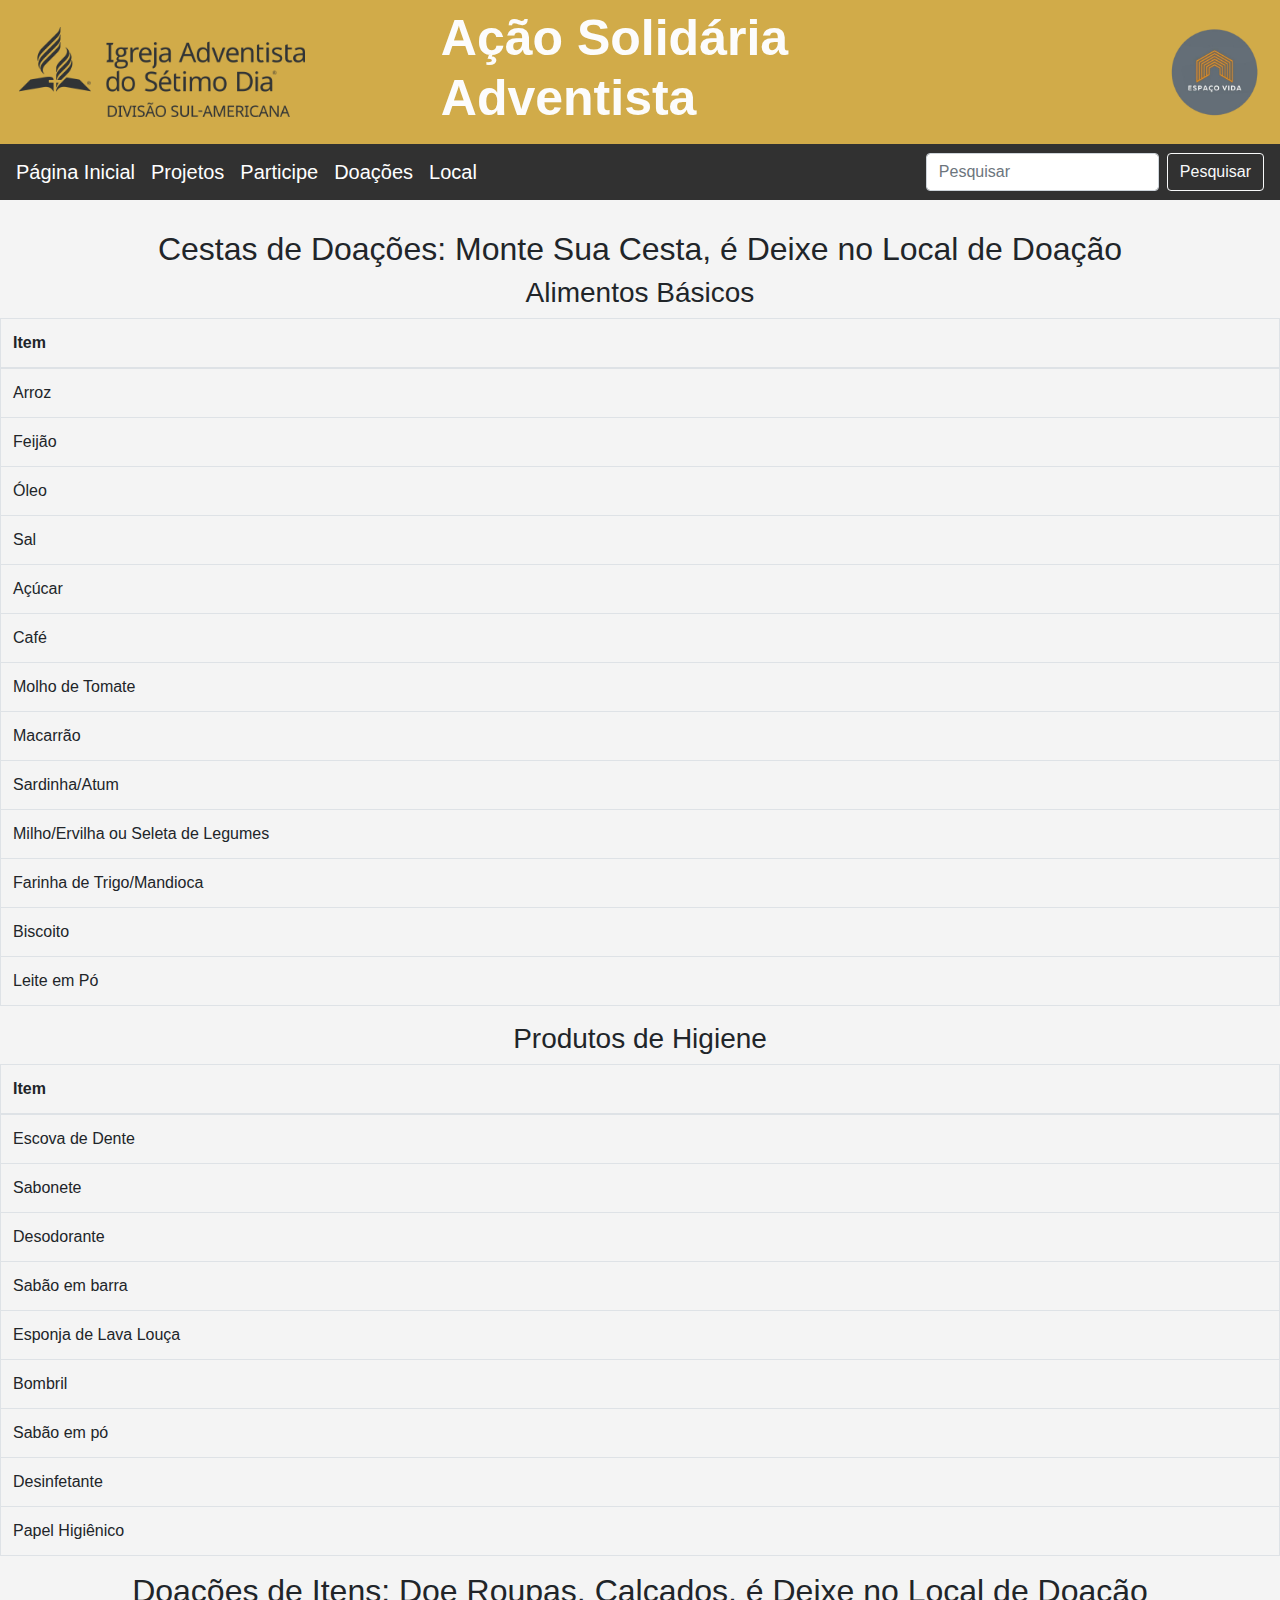
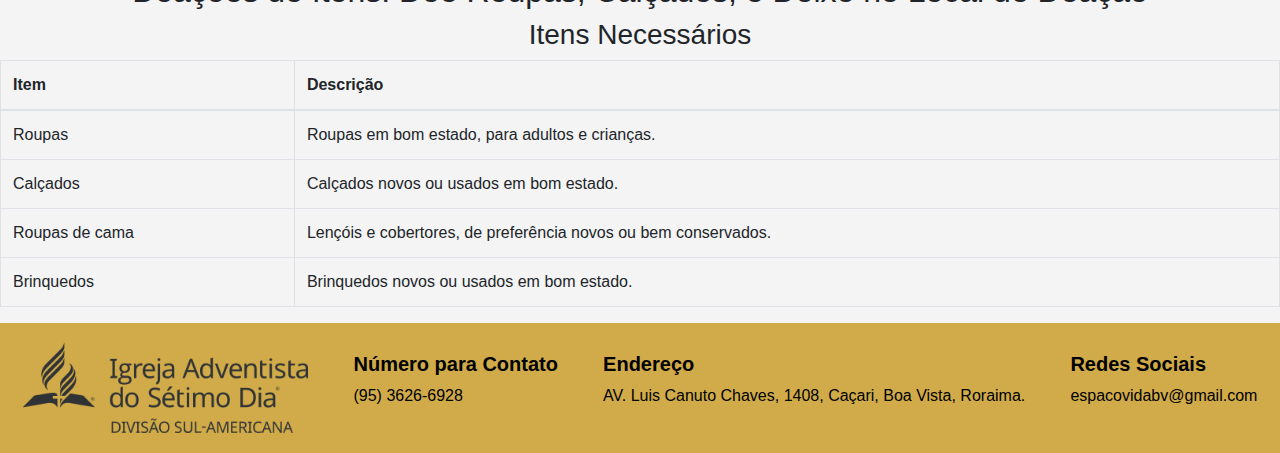
==== doacoes.html @ 02629b8f "crie pastar para cada menu" ====
<!DOCTYPE html>
<html lang="en">

<head>
    <meta charset="UTF-8">
    <meta name="viewport" content="width=device-width, initial-scale=1.0">
    <title>Ação Solidária Adventista</title>
    <link href="https://stackpath.bootstrapcdn.com/bootstrap/4.5.2/css/bootstrap.min.css" rel="stylesheet">
    <link rel="stylesheet" href="styles.css">
</head>
<body>
    <!-- Cabeçalho -->
    <header class="py-2 header-custom">
        <div class="header-container d-flex align-items-center ">
            <img src="./imagens/logo_adventistas.png" alt="Logo" class="img-fluid mr-auto" style="max-height: 90px;">
            <h1 class="flex-grow-1 text-left ml-3">Ação Solidária Adventista</h1>
            <img src="./imagens/logo_espaço_vida-removebg-preview.png" alt="Logo" class="img-fluid mr-auto"
                style="max-height: 90px;">
        </div>
    </header>
    <!-- Barra de navegação -->
    <nav class="navbar navbar-expand-lg navbar-light">
        <a class="navbar-brand text-white mr-3" href="./index.html" onclick="carregarConteudo('home')">Página Inicial</a>
        <a class="navbar-brand text-white mr-3" href="./projetos.html">Projetos</a>
        <a class="navbar-brand text-white mr-3" href="./participe.html" >Participe</a>
        <a class="navbar-brand text-white mr-3" href="./doacoes.html">Doações</a>
        <a class="navbar-brand text-white mr-3" href="./local.html" >Local</a>
        <form class="form-inline ml-auto">
            <input class="form-control mr-sm-2" type="search" placeholder="Pesquisar" aria-label="Pesquisar">
            <button class="btn btn-outline-light my-2 my-sm-0" type="submit">Pesquisar</button>
        </form>
    </nav>
    <h2 class="text-center">Cestas de Doações: Monte Sua Cesta, é Deixe no Local de Doação</h2>
        
                    <!-- Primeira Tabela -->
                    <h3 class="text-center">Alimentos Básicos</h3>
                    <table class="table table-bordered">
                        <thead>
                            <tr>
                                <th scope="col">Item</th>
                            </tr>
                        </thead>
                        <tbody>
                            <tr>
                                <td>Arroz</td>
                            </tr>
                            <tr>
                                <td>Feijão</td>
                            </tr>
                            <tr>
                                <td>Óleo</td>
                            </tr>
                            <tr>
                                <td>Sal</td>
                            </tr>
                            <tr>
                                <td>Açúcar</td>
                            </tr>
                            <tr>
                                <td>Café</td>
                            </tr>
                            <tr>
                                <td>Molho de Tomate</td>
                            </tr>
                            <tr>
                                <td>Macarrão</td>
                            </tr>
                            <tr>
                                <td>Sardinha/Atum</td>
                            </tr>
                            <tr>
                                <td>Milho/Ervilha ou Seleta de Legumes</td>
                            </tr>
                            <tr>
                                <td>Farinha de Trigo/Mandioca</td>
                            </tr>
                            <tr>
                                <td>Biscoito</td>
                            </tr>
                            <tr>
                                <td>Leite em Pó</td>
                            </tr>
                        </tbody>
                    </table>
                    <!-- Segunda Tabela -->
                    <h3 class="text-center">Produtos de Higiene</h3>
                    <table class="table table-bordered">
                        <thead>
                            <tr>
                                <th scope="col">Item</th>
                            </tr>
                        </thead>
                        <tbody>
                            <tr>
                                <td>Escova de Dente</td>
                            </tr>
                            <tr>
                                <td>Sabonete</td>
                            </tr>
                            <tr>
                                <td>Desodorante</td>
                            </tr>
                            <tr>
                                <td>Sabão em barra</td>
                            </tr>
                            <tr>
                                <td>Esponja de Lava Louça</td>
                            </tr>
                            <tr>
                                <td>Bombril</td>
                            </tr>
                            <tr>
                                <td>Sabão em pó</td>
                            </tr>
                            <tr>
                                <td>Desinfetante</td>
                            </tr>
                            <tr>
                                <td>Papel Higiênico</td>
                            </tr>
                        </tbody>
                    </table>

                    <h2 class="text-center">Doações de Itens: Doe Roupas, Calçados, é Deixe no Local de Doação</h2>
                    <!-- Terceira Tabela -->
                    <h3 class="text-center">Itens Necessários</h3>
                    <table class="table table-bordered">
                        <thead>
                            <tr>
                                <th scope="col">Item</th>
                                <th scope="col">Descrição</th>
                            </tr>
                        </thead>
                        <tbody>
                            <tr>
                                <td>Roupas</td>
                                <td>Roupas em bom estado, para adultos e crianças.</td>
                            </tr>
                            <tr>
                                <td>Calçados</td>
                                <td>Calçados novos ou usados em bom estado.</td>
                            </tr>
                            <tr>
                                <td>Roupas de cama</td>
                                <td>Lençóis e cobertores, de preferência novos ou bem conservados.</td>
                            </tr>
                            <tr>
                                <td>Brinquedos</td>
                                <td>Brinquedos novos ou usados em bom estado.</td>
                            </tr>
                        </tbody>
                    </table>
    <!-- Rodapé -->
    <footer class="footer-custom">
        <div class="d-flex justify-content-around align-items-center">
            <div>
                <img src="./imagens/logo_adventistas.png" alt="Logo" class="img-fluid" style="max-height: 90px;">
            </div>
            <div>
                <h5><strong>Número para Contato</strong></h5>
                <p>(95) 3626-6928</p>
            </div>
            <div>
                <h5><strong>Endereço</strong></h5>
                <p>AV. Luis Canuto Chaves, 1408, Caçari, Boa Vista, Roraima.</p>
            </div>
            <div>
                <h5><strong>Redes Sociais</strong></h5>             
                <p>espacovidabv@gmail.com</p>
            </div>
        </div>
    </footer>
</body>

</html>
---- styles.css ----
/* Estilizando o corpo (body) da página */
body {
    font-family: Arial, sans-serif; /* Fonte do texto */
    background-color: #f4f4f4; /* Cor de fundo */
    padding: 0px; /* Espaçamento ao redor */
}

 /* Centralizando o conteúdo do cabeçalho */
 .header-container {
    display: flex;
    align-items: center; /* Alinha a imagem e o título na mesma linha */
    padding-left: 20px;
    padding-right: 20px;
    gap: 120px; /* Aumente esse valor para afastar mais a imagem do texto */
}

/* Ajustando a imagem da igreja */
.header-container img {
    max-height: 70px; /* Define um tamanho máximo */
    margin-right: 20px; /* Espaço entre a imagem e o título */
    margin-left: -1px;  /* Afasta a imagem mais para a esquerda */
}

/* Estilizando o título */
.header-container h1 {
    font-size: 50px; /* Ajusta o tamanho do título */
    font-weight: bold;
    text-align: center;
    margin-left: 50px; /* Garante um espaço entre a imagem e o título */
    color: rgb(252, 252, 252);
}

/* Separar a navegação do slide */
nav {
    margin-bottom: 30px; /* Adiciona uma margem entre a navegação e o slide */
}

.navbar-brand {
    margin-right: 15px; /* Aumente ou diminua conforme necessário */
}

/* Ajustar o tamanho do carousel */
#carouselExampleControls {
    max-width: 100%; /* Define o carousel para ocupar 70% da largura da tela */
    margin-left: 0; /* Garante que o carousel fique alinhado à esquerda */
    margin-right: auto; /* Garante que ele não fique empurrado para a direita */
}

/* Ajustar o tamanho das imagens dentro do carousel */
#carouselExampleControls .carousel-inner img {
    width: 100%; /* As imagens ocupam 100% da largura do carousel */
    height: auto; /* Mantém a proporção da imagem */
}

.header-custom {
    background-color: #d1ab49; /* No seu styles.css */
    color: rgb(255, 255, 255); /* Texto branco */
    width: 100%; /* Ocupa toda a largura da página */
    padding: 15px 0; /* Adiciona espaçamento interno */
}

/* Adicionando a cor cinza escuro na barra de navegação */
.navbar {
    background-color: #313131; /* Cor cinza escuro */
}

/* No seu styles.css */
.footer-custom {
    background-color: #d1ab49; /* Cinza escuro */
    color: rgb(0, 0, 0);
    padding: 20px 0;
}
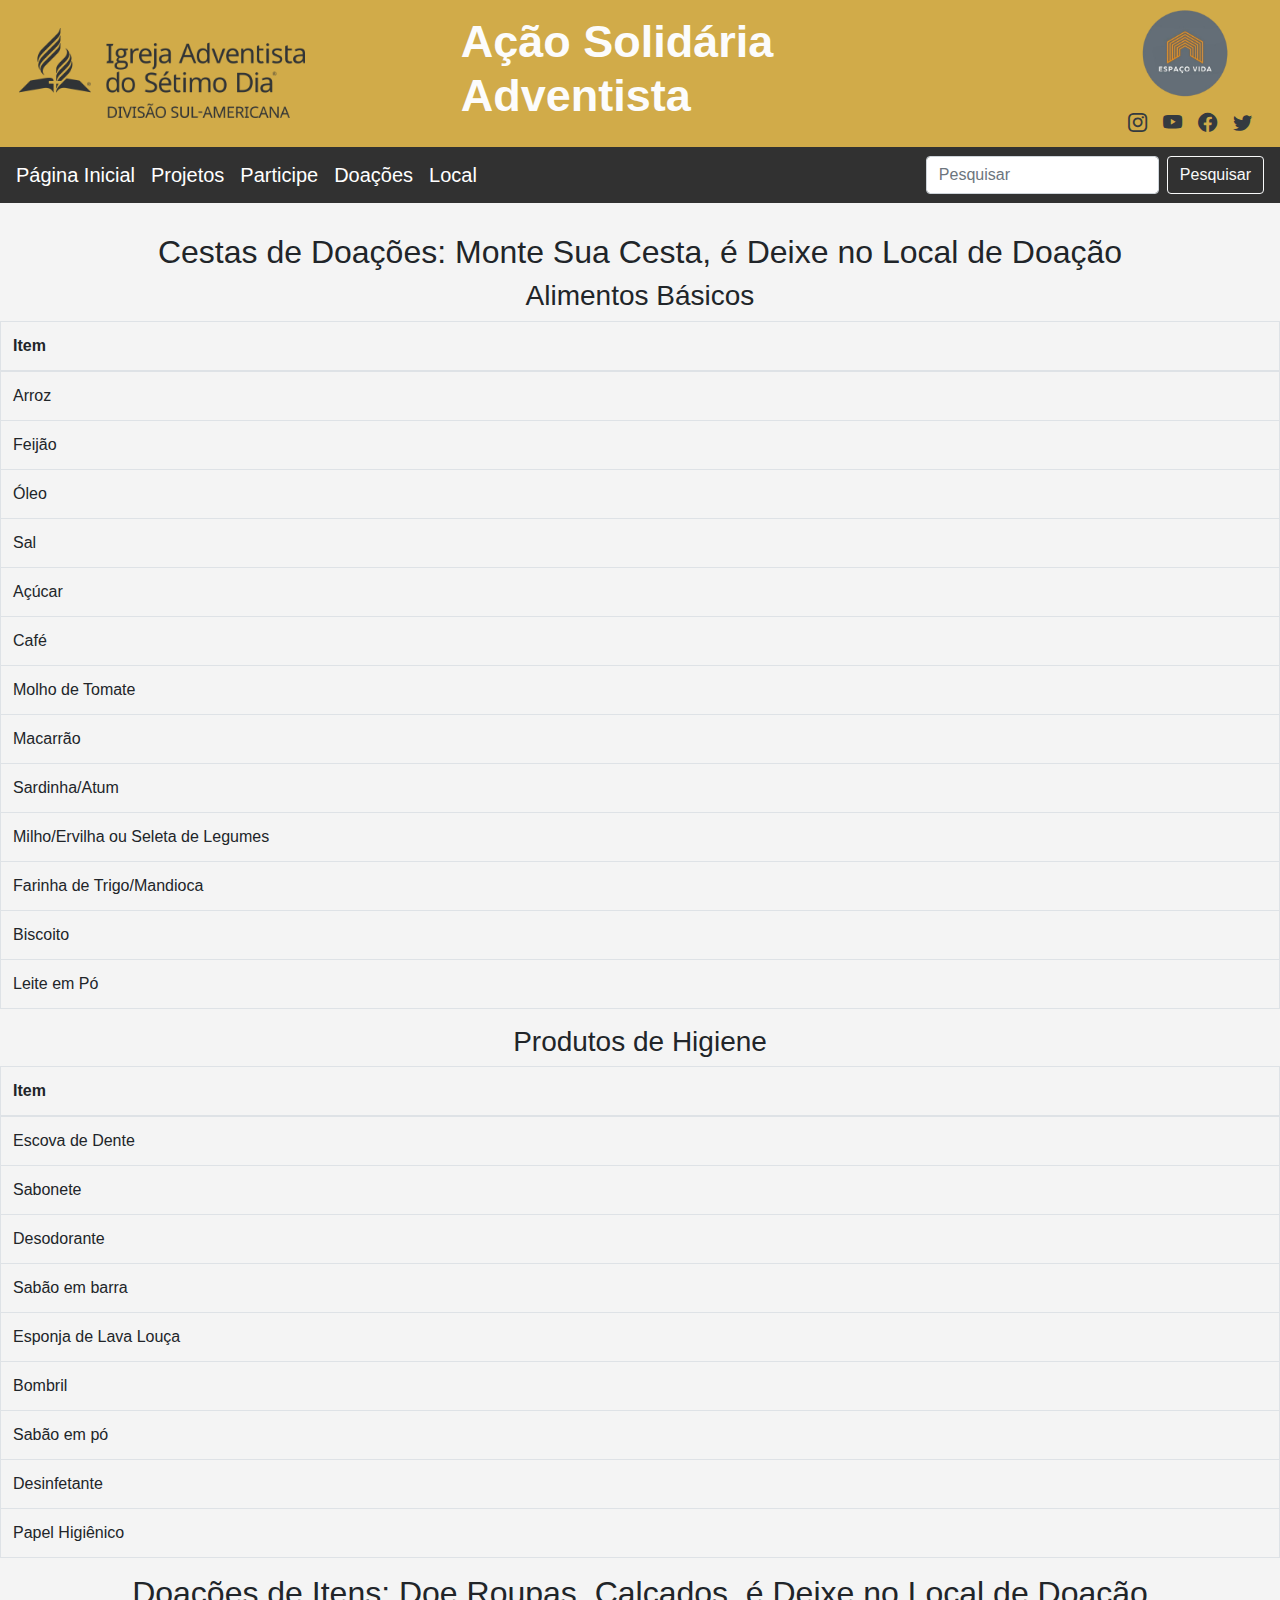
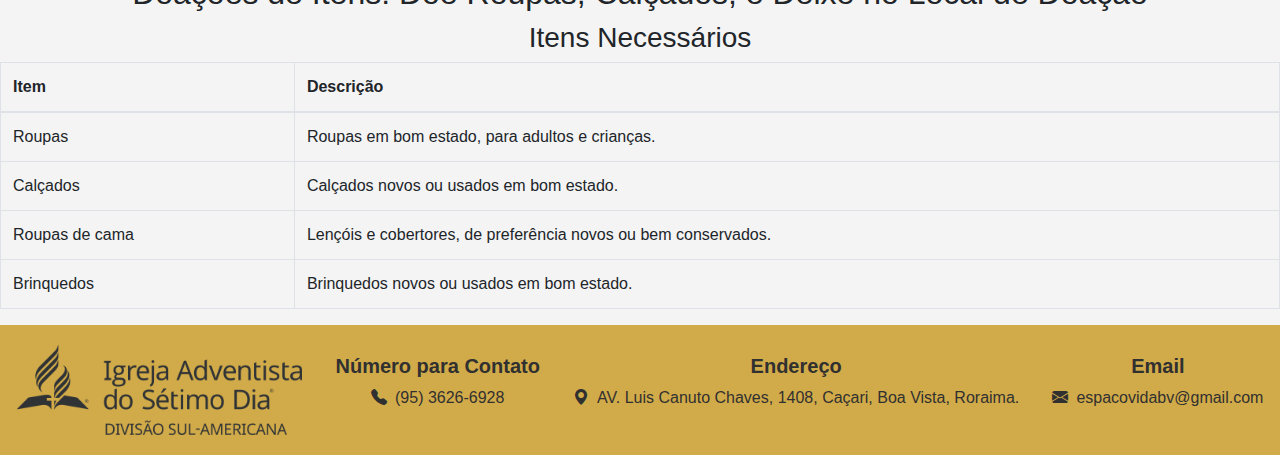
==== commit e9abc0e3: "coloquei os icones" ====
--- a/doacoes.html
+++ b/doacoes.html
@@ -7,15 +7,38 @@
     <title>Ação Solidária Adventista</title>
     <link href="https://stackpath.bootstrapcdn.com/bootstrap/4.5.2/css/bootstrap.min.css" rel="stylesheet">
     <link rel="stylesheet" href="styles.css">
+    <link href="https://cdn.jsdelivr.net/npm/bootstrap-icons@1.11.3/font/bootstrap-icons.css" rel="stylesheet">
 </head>
 <body>
     <!-- Cabeçalho -->
     <header class="py-2 header-custom">
-        <div class="header-container d-flex align-items-center ">
-            <img src="./imagens/logo_adventistas.png" alt="Logo" class="img-fluid mr-auto" style="max-height: 90px;">
-            <h1 class="flex-grow-1 text-left ml-3">Ação Solidária Adventista</h1>
-            <img src="./imagens/logo_espaço_vida-removebg-preview.png" alt="Logo" class="img-fluid mr-auto"
-                style="max-height: 90px;">
+        <div class="header-container d-flex align-items-center justify-content-between w-100">
+          
+          <!-- Logo da esquerda -->
+          <img src="./imagens/logo_adventistas.png" alt="Logo" class="img-fluid" style="max-height: 90px;">
+      
+          <!-- Título -->
+          <h1 class="mx-3 flex-grow-1 text-left">Ação Solidária Adventista</h1>
+      
+            <!-- Logo Espaço Vida com ícones abaixo -->
+            <div class="d-flex flex-column align-items-center">
+                <!-- Logo -->
+                <img src="./imagens/logo_espaço_vida-removebg-preview.png" alt="Logo Espaço Vida" class="img-fluid mb-1" style="max-height: 90px; margin-left: 10px;">
+            <!-- Ícones sociais abaixo -->
+            <div class="d-flex justify-content-center mt-2">
+                <a href="https://www.instagram.com/espacovidabv" target="_blank">
+                    <i class="bi bi-instagram text-dark mx-2" style="font-size: 1.2rem;"></i>
+                </a>
+                <a href="https://www.youtube.com/@espacovidabv" target="_blank">
+                    <i class="bi bi-youtube text-dark mx-2" style="font-size: 1.2rem;"></i>
+                </a>
+                <a href="https://www.facebook.com/espacovidabv" target="_blank">
+                    <i class="bi bi-facebook text-dark mx-2" style="font-size: 1.2rem;"></i>
+                </a>
+                <a href="https://twitter.com/espacovidabv" target="_blank">
+                    <i class="bi bi-twitter text-dark mx-2" style="font-size: 1.2rem;"></i>
+                </a>
+            </div>
         </div>
     </header>
     <!-- Barra de navegação -->
@@ -150,23 +173,24 @@
                             </tr>
                         </tbody>
                     </table>
+
     <!-- Rodapé -->
     <footer class="footer-custom">
-        <div class="d-flex justify-content-around align-items-center">
+        <div class="d-flex justify-content-around align-items-center flex-wrap text-center">
             <div>
                 <img src="./imagens/logo_adventistas.png" alt="Logo" class="img-fluid" style="max-height: 90px;">
             </div>
-            <div>
+            <div class="text-center">
                 <h5><strong>Número para Contato</strong></h5>
-                <p>(95) 3626-6928</p>
+                <p><i class="bi bi-telephone-fill mr-2"></i>(95) 3626-6928</p>
             </div>
-            <div>
+            <div class="text-center">
                 <h5><strong>Endereço</strong></h5>
-                <p>AV. Luis Canuto Chaves, 1408, Caçari, Boa Vista, Roraima.</p>
+                <p><i class="bi bi-geo-alt-fill mr-2"></i>AV. Luis Canuto Chaves, 1408, Caçari, Boa Vista, Roraima.</p>
             </div>
-            <div>
-                <h5><strong>Redes Sociais</strong></h5>             
-                <p>espacovidabv@gmail.com</p>
+            <div class="text-center">
+                <h5><strong>Email</strong></h5>
+                <p><i class="bi bi-envelope-fill mr-2"></i>espacovidabv@gmail.com</p>
             </div>
         </div>
     </footer>
--- a/styles.css
+++ b/styles.css
@@ -1,72 +1,104 @@
 /* Estilizando o corpo (body) da página */
-body {
-    font-family: Arial, sans-serif; /* Fonte do texto */
-    background-color: #f4f4f4; /* Cor de fundo */
-    padding: 0px; /* Espaçamento ao redor */
+html, body {
+    height: 100%; /* Garante que a altura ocupe toda a tela */
+    margin: 0;
+    padding: 0;
 }
 
- /* Centralizando o conteúdo do cabeçalho */
- .header-container {
+body {
     display: flex;
-    align-items: center; /* Alinha a imagem e o título na mesma linha */
+    flex-direction: column; /* Faz o conteúdo empurrar o footer para baixo */
+    font-family: Arial, sans-serif;
+    background-color: #f4f4f4;
+}
+
+/* Centralizando o conteúdo do cabeçalho */
+.header-container {
+    display: flex;
+    align-items: center;
     padding-left: 20px;
     padding-right: 20px;
-    gap: 120px; /* Aumente esse valor para afastar mais a imagem do texto */
+    gap: 120px;
 }
 
 /* Ajustando a imagem da igreja */
 .header-container img {
-    max-height: 70px; /* Define um tamanho máximo */
-    margin-right: 20px; /* Espaço entre a imagem e o título */
-    margin-left: -1px;  /* Afasta a imagem mais para a esquerda */
+    max-height: 70px;
+    margin-right: 20px;
+    margin-left: -1px;
 }
 
 /* Estilizando o título */
 .header-container h1 {
-    font-size: 50px; /* Ajusta o tamanho do título */
+    font-size: 45px;
     font-weight: bold;
     text-align: center;
-    margin-left: 50px; /* Garante um espaço entre a imagem e o título */
+    margin-left: 50px;
     color: rgb(252, 252, 252);
 }
 
 /* Separar a navegação do slide */
 nav {
-    margin-bottom: 30px; /* Adiciona uma margem entre a navegação e o slide */
+    margin-bottom: 30px;
 }
 
 .navbar-brand {
-    margin-right: 15px; /* Aumente ou diminua conforme necessário */
+    margin-right: 15px;
 }
 
 /* Ajustar o tamanho do carousel */
 #carouselExampleControls {
-    max-width: 100%; /* Define o carousel para ocupar 70% da largura da tela */
-    margin-left: 0; /* Garante que o carousel fique alinhado à esquerda */
-    margin-right: auto; /* Garante que ele não fique empurrado para a direita */
+    max-width: 100%;
+    margin-left: 0;
+    margin-right: auto;
 }
 
 /* Ajustar o tamanho das imagens dentro do carousel */
-#carouselExampleControls .carousel-inner img {
-    width: 100%; /* As imagens ocupam 100% da largura do carousel */
-    height: auto; /* Mantém a proporção da imagem */
+#carouselExampleControls {
+    width: 100%;
+    height: auto;
 }
 
-.header-custom {
-    background-color: #d1ab49; /* No seu styles.css */
-    color: rgb(255, 255, 255); /* Texto branco */
-    width: 100%; /* Ocupa toda a largura da página */
-    padding: 15px 0; /* Adiciona espaçamento interno */
+/* Ajuste no carrossel */
+.carousel-inner {
+    width: 100%;
+    min-height: 500px; /* Garante que o carrossel tenha uma altura mínima */
 }
 
-/* Adicionando a cor cinza escuro na barra de navegação */
-.navbar {
-    background-color: #313131; /* Cor cinza escuro */
+/* Ajuste no tamanho das imagens */
+.carousel-item img {
+    width: 100%;
+    height: auto; /* Mantém a proporção correta */
+    max-height: 800px; /* Garante que a imagem não fique muito grande */
+    object-fit: contain; /* Mostra a imagem inteira sem cortar */
 }
 
-/* No seu styles.css */
+
+
+.header-custom {
+    background-color: #d1ab49;
+    color: rgb(255, 255, 255);
+    width: 100%;
+    padding: 15px 0;
+}
+
+/* Estilizando a barra de navegação */
+.navbar {
+    background-color: #313131;
+}
+
+/* Corrigir posição do footer */
+main {
+    flex: 1; /* Faz o conteúdo expandir e empurrar o footer para baixo */
+}
+
+/* Estilização do rodapé */
 .footer-custom {
-    background-color: #d1ab49; /* Cinza escuro */
-    color: rgb(0, 0, 0);
+    background-color: #d1ab49;
+    color: rgb(49, 48, 48);
     padding: 20px 0;
-}+    width: 100%;
+    margin-top: auto; /* Mantém o footer sempre na parte inferior */
+}
+
+
